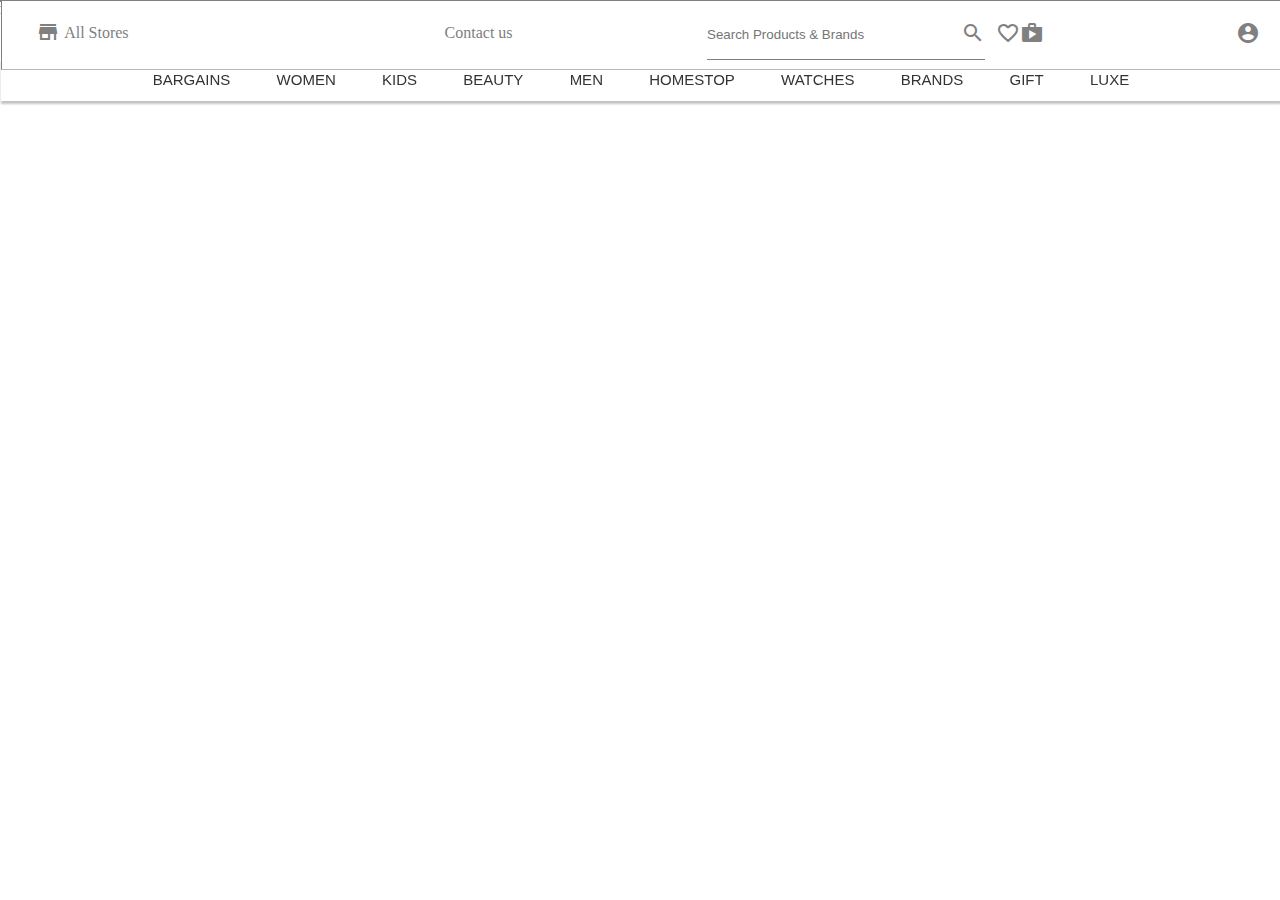
==== index.html @ a2b5203e "final files" ====
<!DOCTYPE html>
<html lang="en">

<head>
  <meta charset="UTF-8" />
  <meta http-equiv="X-UA-Compatible" content="IE=edge" />
  <meta name="viewport" content="width=device-width, initial-scale=1.0" />
  <link href="https://fonts.googleapis.com/icon?family=Material+Icons" rel="stylesheet" />
  <link rel="stylesheet" href="./style/navbar.css" />


  <title>shopperstop</title>

</head>

<body>
  <div id="navbarAppend"></div>
</body>

</html>
<script type="module">

  // navbar start from here
  import navbar from "./components/navbar.js";

  var navbarAppend = document.getElementById("navbarAppend");

  navbarAppend.innerHTML = navbar;

  let menuBar = document.getElementById('menubar-men');

  var account_icon = document.getElementById("account-icon");
  account_icon.addEventListener("mouseenter", showlogin);
  account_icon.addEventListener("mouseleave", hidelogin);

  var nav_account = document.getElementById("nav-account");

  function showlogin() {
    nav_account.style.display = "block";
  }

  function hidelogin() {
    nav_account.style.display = "none";
  }


  // end here
</script>
---- style/navbar.css ----
* {
  box-sizing: border-box;
  margin: 0;
  padding: 0;
}
body {
  margin-top: 0px;
}
.header-div,
.navbar-box {
  border: 1px solid grey;
  width: 100%;
  position: fixed;
  z-index: 1;
  top: 0;
  /* box-shadow: #0000003d 0px 3px 8px; */
}

.navbar-box {
  display: flex;
  border-bottom: 1px solid rgb(184, 184, 184);
  gap: 6%;
  box-sizing: border-box;
  padding: 0.7%;
  width: 100%;
  background-color: white;
}

.nav-left {
  /* padding: 2%; */
  flex: 4;
  display: flex;
  justify-content: space-between;
  padding: 0 2% 0 2%;
}
#nav-left-icon ul {
  display: flex;
  list-style: none;
  gap: 20px;
}
#nav-left-icon ul li a {
  color: grey;
  text-decoration: none;
  display: flex;
  padding-top: 10px;
}
/* #nav-left-icon ul li a i{
    border: 1px solid red;
} */
#nav-left-icon ul li a p {
  padding: 4px;
  /* border: 1px solid red; */
}
.nav-search {
  display: flex;
  width: 300px;
  border-bottom: 1px solid grey;
  padding: none;
  margin: none;
  /* border-bottom: ; */
}

#input-search {
  /* width: 400px; */
  width: 100%;
  padding: none;
  margin: none;
  border: none;
  flex: 2;
}
#input-search:focus {
  outline: none;
}

#search-btn {
  border: none;
  background-color: white;
  cursor: pointer;
  color: grey;
}
.nav-right {
  /* padding: 2%; */
  flex: 2;
  justify-content: space-between;
  display: flex;
}
.nav-right-icon {
  /* border: 2px solid red; */
  flex: 2;
  padding: 2%;
}
.nav-right-icon ul {
  display: flex;
  justify-content: space-evenly;
  list-style: none;
}
.nav-right-icon ul li a {
  color: grey;
}
#nav-menubar {
  /* border: 1px solid red; */
  /* display: flex; */
  text-align: center;
  padding: 1% 3% 1% 3%;
  /* border: 1px solid grey; */
  width: 100%;
  position: fixed;
  /* z-index: 1; */
  margin-top: 4.5%;
  background-color: white;
  /* border: 1px solid red; */
  box-shadow: #0000003d 0px 3px 2px;
  /* border: 1px solid blue; */
}
.nav-menubar-inner {
  /* border: 1px solid green; */
  display: flex;
  width: 85%;
  margin: auto;
  justify-content: space-around;
}
#nav-menubar .nav-menubar-inner div {
  /* border: 1px solid blue; */
  font-family: sans-serif;
  font-size: 15px;
  color: #333;
  cursor: pointer;
}
#nav-menubar > div :hover {
  color: #ff5d3b;
}
.nav-right-icon ul li {
  position: relative;
}
#nav-account {
  box-shadow: #0000003d 0px 3px 8px;
  background-color: white;
  width: 200px;
  right: 1px;
  /* padding: 2%; */
  border-radius: 8%;
  display: none;
  /* border: 1px solid blue; */
  position: fixed;
  z-index: 1;
  margin-right: 1%;
}

#nav-account li {
  padding: 5%;
}
#nav-account li a {
  text-decoration: none;
}
#menubar-men > p > a {
  text-decoration: none;
  color: #333;
}
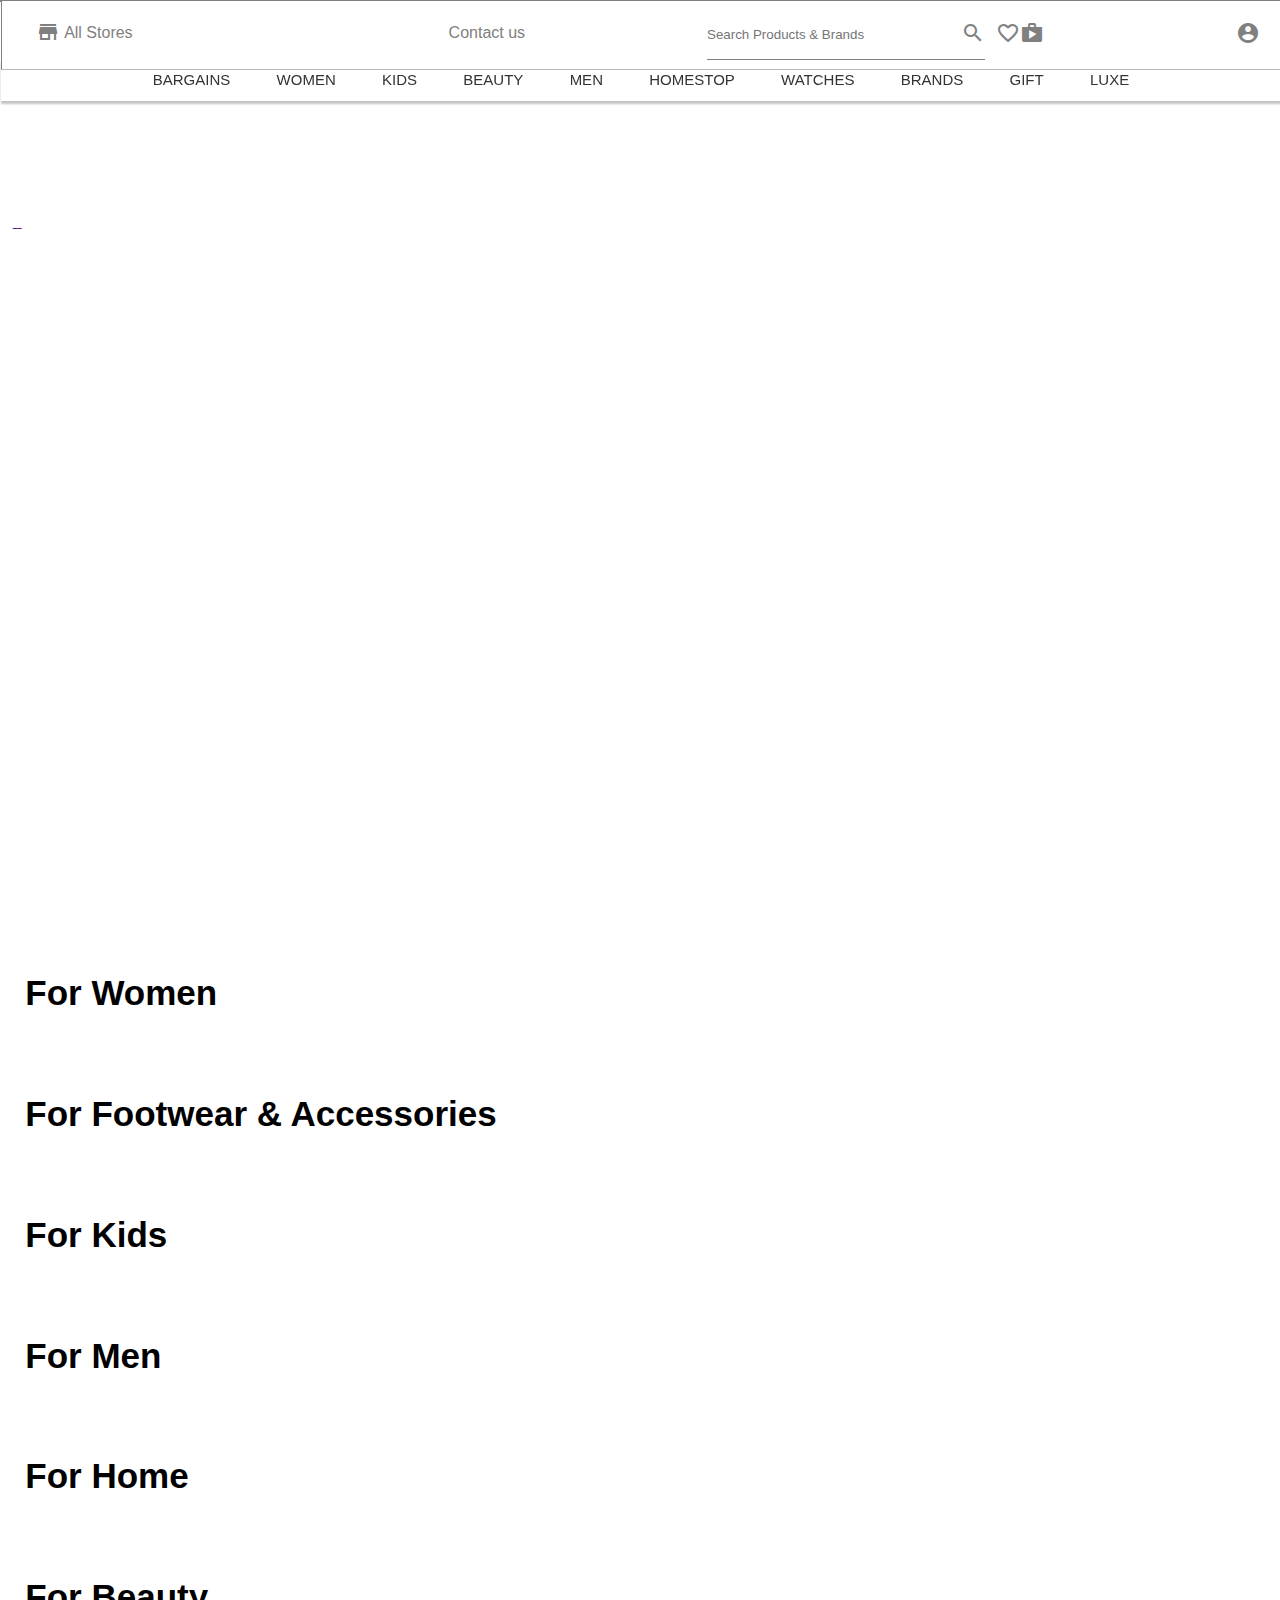
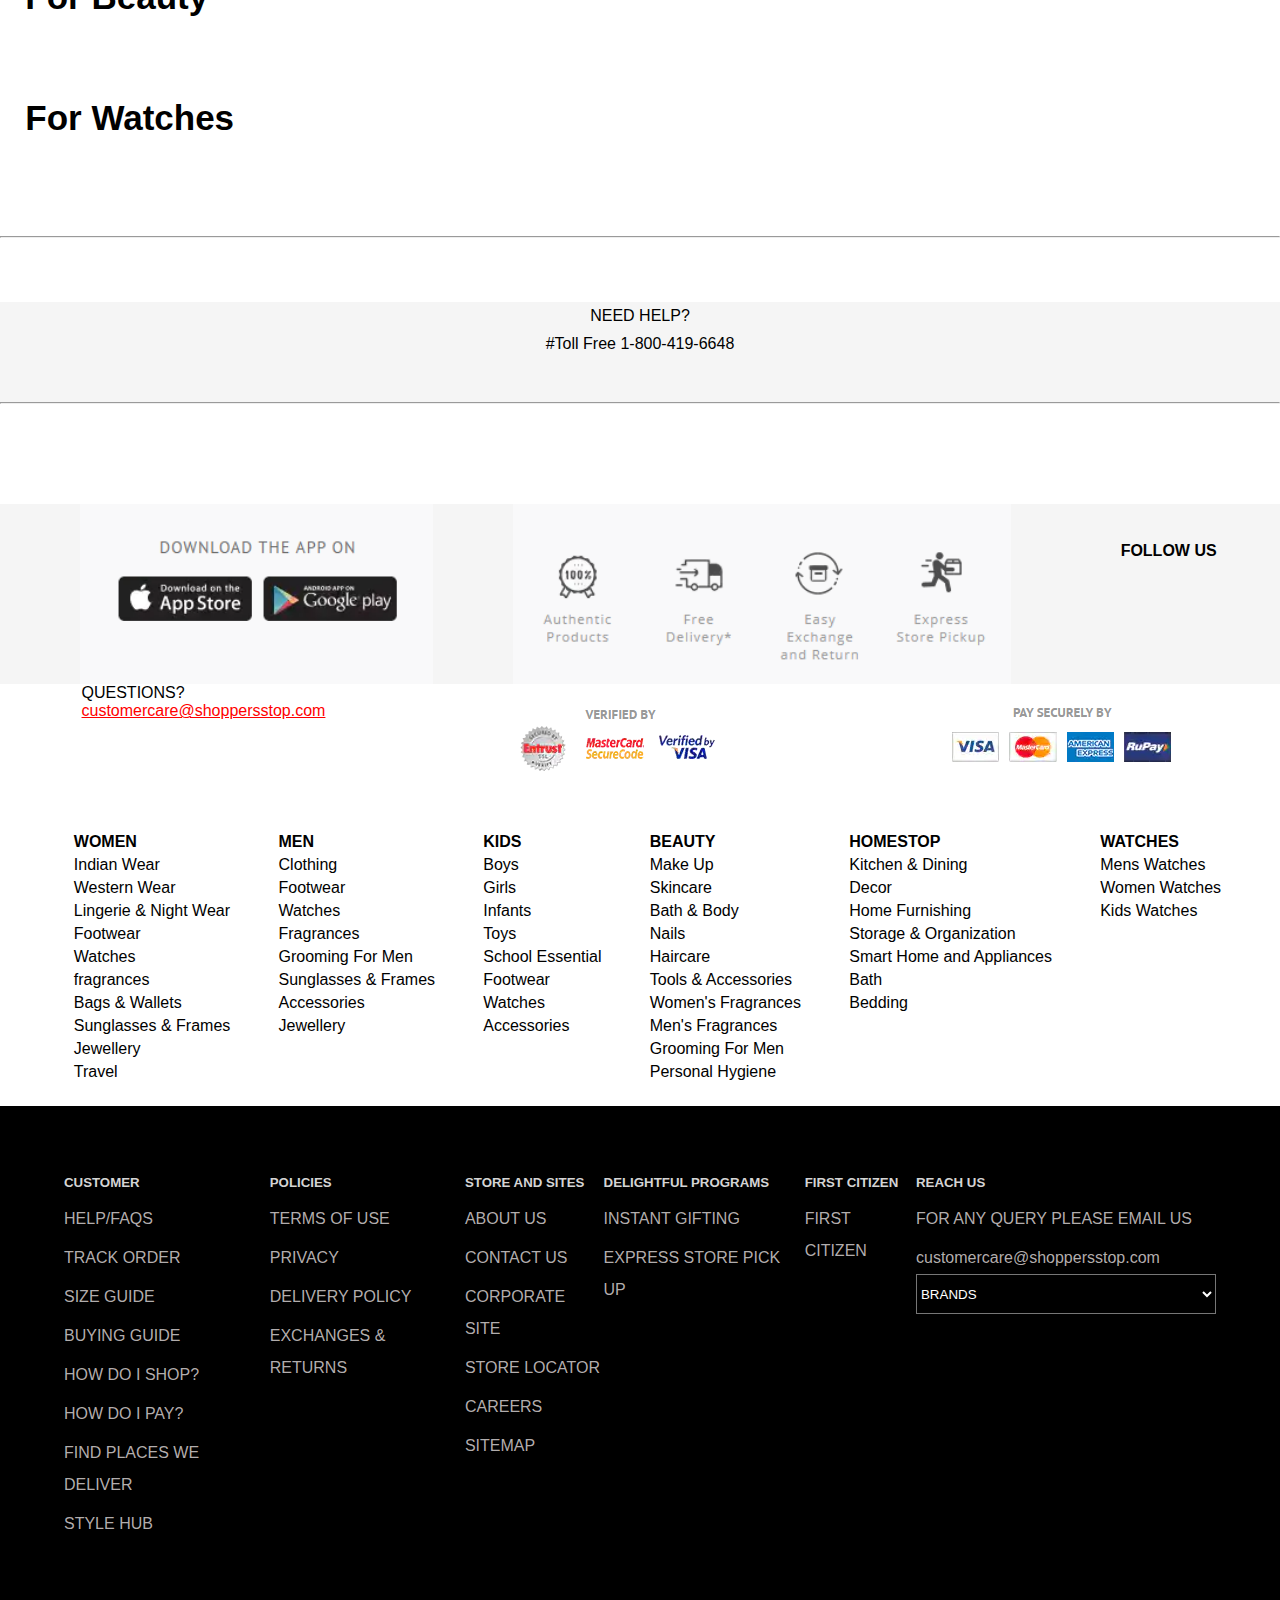
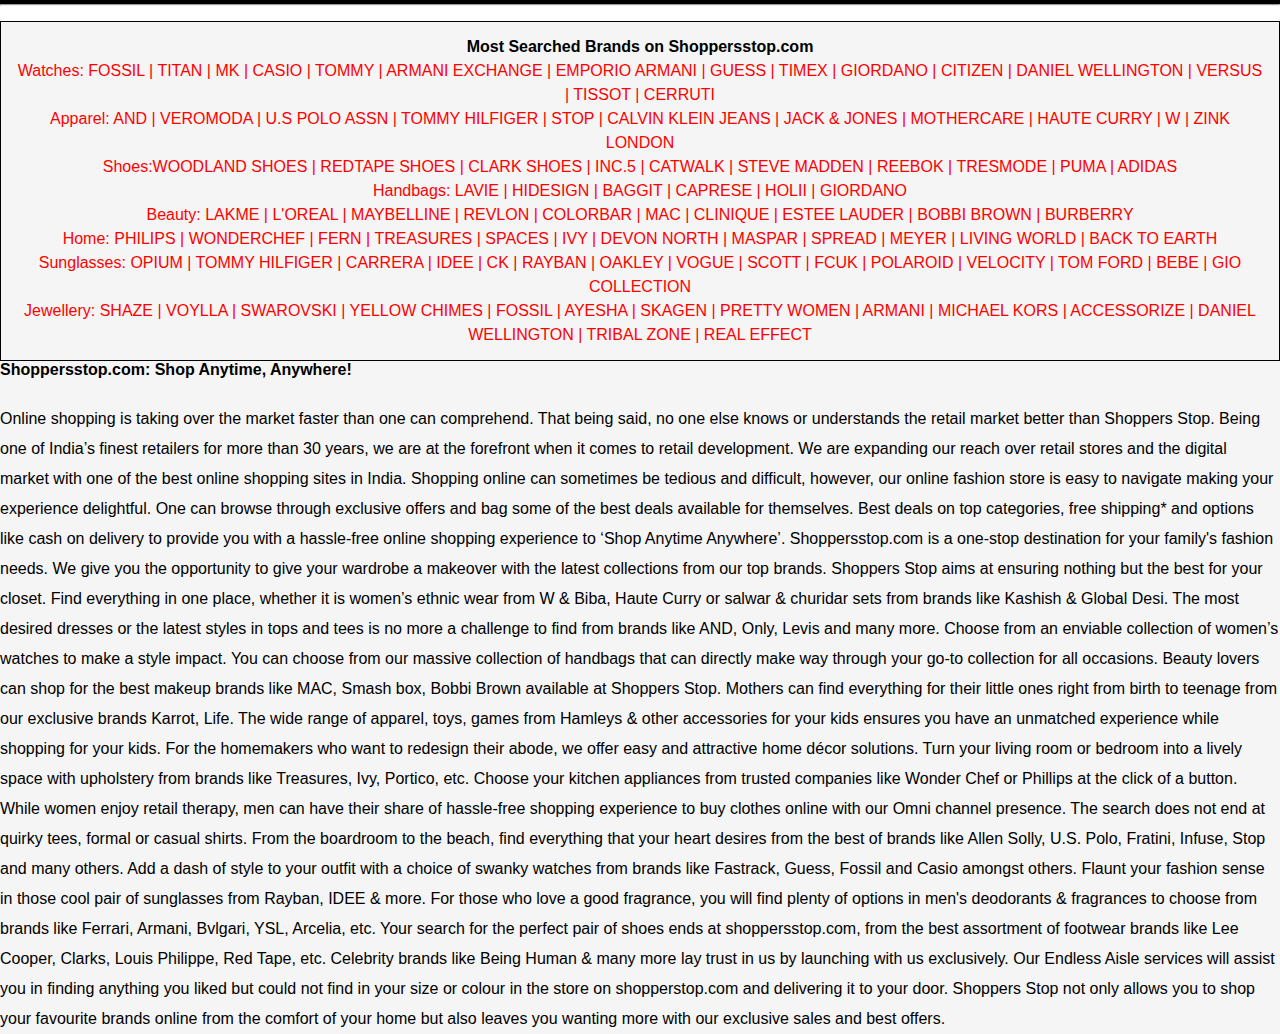
==== commit 8f697074: "final-files-added" ====
--- a/index.html
+++ b/index.html
@@ -2,47 +2,536 @@
 <html lang="en">
 
 <head>
-  <meta charset="UTF-8" />
-  <meta http-equiv="X-UA-Compatible" content="IE=edge" />
-  <meta name="viewport" content="width=device-width, initial-scale=1.0" />
-  <link href="https://fonts.googleapis.com/icon?family=Material+Icons" rel="stylesheet" />
-  <link rel="stylesheet" href="./style/navbar.css" />
-
-
-  <title>shopperstop</title>
+    <meta charset="UTF-8">
+    <meta http-equiv="X-UA-Compatible" content="IE=edge">
+    <meta name="viewport" content="width=device-width, initial-scale=1.0">
+    <link href="https://fonts.googleapis.com/icon?family=Material+Icons" rel="stylesheet" />
+    <script src="https://kit.fontawesome.com/742be1b08f.js" crossorigin="anonymous"></script>
+    <link href="https://fonts.googleapis.com/icon?family=Material+Icons" rel="stylesheet" />
+    <link rel="stylesheet" href="./style/footer.css">
+    <link rel="stylesheet" href="./style/navbar.css" />
+    <link rel="stylesheet" href="./style/index.css">
+
+    <title>Online Shopping India - Shop for</title>
 
 </head>
 
 <body>
-  <div id="navbarAppend"></div>
+
+    <div id="navbar"></div>
+
+    <div class="index-container">
+        <div class="long-banner">
+            <a href="">
+                <img src="https://sslimages.shoppersstop.com/sys-master/root/h20/h73/26877849042974/RD-Strip-Without-Previw-Web.gif"
+                    alt="">
+            </a>
+        </div>
+        <div class="banner-slider-box">
+            <div id="banner-slider">
+                <a href="">
+                    <img src="https://sslimages.shoppersstop.com/sys-master/root/h21/h2a/26895643082782/kurtas_web_20220122.jpg"
+                        alt="">
+                </a>
+                <!-- <a href="">
+                <img src="https://sslimages.shoppersstop.com/sys-master/root/hee/hbe/26893827440670/shiseido_web.jpg" alt="">
+            </a>
+            <a href="">
+                <img src="https://sslimages.shoppersstop.com/sys-master/root/haf/h8f/26883345252382/watches-home_web.jpg" alt="">
+            </a>
+            <a href="">
+                <img src="https://sslimages.shoppersstop.com/sys-master/root/h5c/h87/26895633940510/BOYS-_-GIRLS-newtopcraousel--20220122TOPWEAR_web.jpg" alt="">
+            </a>
+
+            <a href="">
+                <img src="https://sslimages.shoppersstop.com/sys-master/root/hc3/ha7/26867423805470/private-label_web_20220119.jpg" alt="">
+            </a>
+            <a href="">
+                <img src="https://sslimages.shoppersstop.com/sys-master/root/h1f/hda/26877829218334/home_web.jpg" alt="">
+            </a>
+            <a href="">
+                <img src="https://sslimages.shoppersstop.com/sys-master/root/hc1/h3c/26883343482910/men-new20220121casualwear_web.jpg" alt="">
+            </a> -->
+
+            </div>
+            <!-- <div class="indicators">
+                <span id="btn1"></span>
+                <span id="btn2"></span>
+                <span id="btn3"></span>
+                <span id="btn4"></span>
+                <span id="btn4"></span>
+                <span id="btn5"></span>
+                <span id="btn6"></span>
+                <span id="btn7"></span>
+            </div> -->
+        </div>
+        <div class="long-banner">
+            <a href="">
+                <img src="https://sslimages.shoppersstop.com/sys-master/root/h6a/h33/26883336503326/Sponsored-20220122newBrands-StripWeb.jpg"
+                    alt="">
+            </a>
+            <a href="">
+                <img src="https://sslimages.shoppersstop.com/sys-master/root/h2b/h75/26877850058782/Titan-LB-Brand-Static-Web1.jpg"
+                    alt="">
+            </a>
+            <a href=""><img style="margin-top: 5%;"
+                    src="https://sslimages.shoppersstop.com/sys-master/root/h60/he6/26897022844958/TOMMY-newcheck%20out%20sale-20220123HILFIGER--WEB.jpg"
+                    alt=""></a>
+            <a href=""><img
+                    src="https://sslimages.shoppersstop.com/sys-master/root/hd6/h43/26873801080862/Bargains-Of-The-Day-Strip-Web.jpg"
+                    alt=""></a>
+            <a href=""><img
+                    src="https://sslimages.shoppersstop.com/sys-master/root/h02/h82/26889624584222/KASHISH--STOP-HC---barginofday--20220122-web------01.jpg"
+                    alt=""></a>
+            <a href=""><img
+                    src="https://sslimages.shoppersstop.com/sys-master/root/hfb/h11/26873805144094/Join-the-Colour-Parade-Web-Strip.jpg"
+                    alt=""></a>
+
+        </div>
+        <div class="banner-4-in-1">
+            <img src="https://sslimages.shoppersstop.com/sys-master/root/h4a/haf/26877846814750/SAFFRON_4-widget-Web.jpg"
+                alt="">
+            <img src="https://sslimages.shoppersstop.com/sys-master/root/hd5/h74/26873804357662/white_4-widget_Web_20220119.jpg"
+                alt="">
+            <img src="https://sslimages.shoppersstop.com/sys-master/root/h88/hae/26877846880286/green_4-widget_Web.jpg"
+                alt="">
+            <img src="https://sslimages.shoppersstop.com/sys-master/root/h04/h6e/26873804554270/indigo_4-widget_Web_20220119.jpg"
+                alt="">
+        </div>
+        <div class="long-banner">
+            <a href=""><img
+                    src="https://sslimages.shoppersstop.com/sys-master/root/h08/h9c/26873788923934/Shoppers-Stop-Selects-Strip-Web_20220119.jpg"
+                    alt=""></a>
+            <a href=""><img
+                    src="https://sslimages.shoppersstop.com/sys-master/root/hb9/hb4/26889614753822/Shoppers-Stop-Selects-Static-Kitchen-new202201revisedCookware-Web.jpg"
+                    alt=""></a>
+            <a href=""><img
+                    src="https://sslimages.shoppersstop.com/sys-master/root/hab/h98/26867425247262/Grab-the-Deals-Strip-Web_20220119.jpg"
+                    alt=""></a>
+            <a href=""><img
+                    src="https://sslimages.shoppersstop.com/sys-master/root/h6a/h9c/26867425116190/Grab-the-Deals-Static-Makeup-Web_20220119.jpg"
+                    alt=""></a>
+            <a href=""><img
+                    src="https://sslimages.shoppersstop.com/sys-master/root/hb5/h87/26867425738782/Brands-in-Spotlight-Strip-Web_20220119.jpg"
+                    alt=""></a>
+            <a href=""><img src="" alt=""></a>
+        </div>
+        <div class="banner-4-in-1">
+            <img src="https://sslimages.shoppersstop.com/sys-master/root/hab/h44/26895305048094/Yuris_4-Widget-Webnew2201.jpg"
+                alt="">
+            <img src="https://sslimages.shoppersstop.com/sys-master/root/h38/h72/26895442968606/Juniper_4-new20220122Widget-Web.jpg"
+                alt="">
+            <img src="https://sslimages.shoppersstop.com/sys-master/root/h6a/h8b/26873788465182/W-_-Aurelia_4-Widget-Web_20220119.jpg"
+                alt="">
+            <img src="https://sslimages.shoppersstop.com/sys-master/root/h0c/h2e/26895634497566/biba-womens-static-4widget202201.jpg"
+                alt="">
+        </div>
+        <div class="banner-4-in-1">
+            <img src="https://sslimages.shoppersstop.com/sys-master/root/h7b/h8e/26873788530718/Peppermint_4-Widget-Web_20220119.jpg"
+                alt="">
+            <img src="https://sslimages.shoppersstop.com/sys-master/root/h51/hdc/26895629942814/Allensolly_4-new20220122Widget-Web.jpg"
+                alt="">
+            <img src="https://sslimages.shoppersstop.com/sys-master/root/h1d/h1c/26895630008350/Ruff_4-Widget-Webnew20220122.jpg"
+                alt="">
+            <img src="https://sslimages.shoppersstop.com/sys-master/root/hfb/h2a/26895634563102/biba-girlskids-4widget-web-202201.jpg"
+                alt="">
+        </div>
+        <div class="banner-4-in-1">
+            <img src="https://sslimages.shoppersstop.com/sys-master/root/h61/hee/26877837934622/Fossil_4-Widget-Web.jpg"
+                alt="">
+            <img src="https://sslimages.shoppersstop.com/sys-master/root/he5/h80/26867425935390/Adidas_4-Widget-Web_20220119.jpg"
+                alt="">
+            <img src="https://sslimages.shoppersstop.com/sys-master/root/hb0/hb5/26877846650910/hidesign_4-widget_web.jpg"
+                alt="">
+            <img src="https://sslimages.shoppersstop.com/sys-master/root/hdd/hfc/26883341844510/Spykar_4-Widget-Web--20220122--rbdrevised.jpg"
+                alt="">
+        </div>
+        <div class="banner-4-in-1">
+            <img src="https://sslimages.shoppersstop.com/sys-master/root/hc1/hb8/26877846585374/catwalk_4-widget_web.jpg"
+                alt="">
+            <img src="https://sslimages.shoppersstop.com/sys-master/root/h3a/h92/26873788661790/Shaya_4-Widget-Web_20220119.jpg"
+                alt="">
+            <img src="https://sslimages.shoppersstop.com/sys-master/root/h83/h27/26867426492446/Louis-Philippe_4-Widget-Web_20220119.jpg"
+                alt="">
+            <img src="https://sslimages.shoppersstop.com/sys-master/root/hae/h37/26895643475998/Tommy-Hilfiger_4-Widget-Web--newoffer20220123.jpg"
+                alt="">
+        </div>
+        <div class="long-banner">
+            <a href=""><img
+                    src="https://sslimages.shoppersstop.com/sys-master/root/h8c/hf7/26873797607454/Seasons-Best-Picks-Strip-Web.jpg"
+                    alt=""></a>
+            <a href=""><img
+                    src="https://sslimages.shoppersstop.com/sys-master/root/hdd/ha2/26857847554078/winterwear03_web_20220118.jpg"
+                    alt=""></a>
+            <a href=""><img
+                    src="https://sslimages.shoppersstop.com/sys-master/root/hcd/hcd/26873803833374/Up-your-home-interior-Strip-Web%20%281%29.jpg"
+                    alt=""></a>
+            <a href=""><img
+                    src="https://sslimages.shoppersstop.com/sys-master/root/h54/h87/26873791938590/dinning_web_20220119.jpg"
+                    alt=""></a>
+
+            <a href=""><img
+                    src="https://sslimages.shoppersstop.com/sys-master/root/h06/h6b/26873804619806/Your-Right-to-Beauty%21-Web-Strip_20220119.jpg"
+                    alt=""></a>
+            <a href=""><img src="" alt=""></a>
+        </div>
+        <div class="banner-4-in-1">
+            <img src="https://sslimages.shoppersstop.com/sys-master/root/h06/h2c/26883335815198/Clinique-4-new20220122--hp-Widget-Web.jpg"
+                alt="">
+            <img src="https://sslimages.shoppersstop.com/sys-master/root/h1e/h68/26873814712350/bobbi-brown_4-widget_web--rdhomepage--20220120.jpg"
+                alt="">
+            <img src="https://sslimages.shoppersstop.com/sys-master/root/h4f/hcb/26873815531550/clarins_4-newrdhomepage--20220120widget_web.jpg"
+                alt="">
+            <img src="https://sslimages.shoppersstop.com/sys-master/root/ha3/h22/26883331522590/kama_4-newoffer-20220122-hp-widget_Web.jpg"
+                alt="">
+        </div>
+        <div class="banner-3-in-1">
+            <img src="https://sslimages.shoppersstop.com/sys-master/root/h75/h69/26877826072606/plum_3x3-widget_20220120.jpg"
+                alt="">
+            <img src="https://sslimages.shoppersstop.com/sys-master/root/hb7/h62/26877826269214/arcelia_3x3-widget_20220120.jpg"
+                alt="">
+            <img src="https://sslimages.shoppersstop.com/sys-master/root/haf/h51/26877826760734/the-man-company_3x3-widget_20220120.jpg"
+                alt="">
+        </div>
+        <div class="banner-3-in-1">
+            <img src="https://sslimages.shoppersstop.com/sys-master/root/h78/h00/26877827088414/yves-rocher_3x3-widget_20220120.jpg"
+                alt="">
+            <img src="https://sslimages.shoppersstop.com/sys-master/root/h87/h06/26877827219486/revlon_3x3-widget_20220120.jpg"
+                alt="">
+            <img src="https://sslimages.shoppersstop.com/sys-master/root/hb8/h1e/26877827940382/chambor_3x3-widget_20220120.jpg"
+                alt="">
+        </div>
+        <div class="banner-3-in-1">
+            <img src="https://sslimages.shoppersstop.com/sys-master/root/he9/ha7/26873798393886/lakme_3x3-widget_20220119.jpg"
+                alt="">
+            <img src="https://sslimages.shoppersstop.com/sys-master/root/hdc/h01/26873813827614/arcelia_3x3-widget_rdhomepage_web_20012022.jpg"
+                alt="">
+            <img src="https://sslimages.shoppersstop.com/sys-master/root/he2/h48/26873799049246/maybelline_3x3-widget_20220119.jpg"
+                alt="">
+        </div>
+        <div class="banner-3-in-1">
+            <img src="https://sslimages.shoppersstop.com/sys-master/root/hd1/h45/26873799114782/loreal_3x3-widget_20220119.jpg"
+                alt="">
+            <img src="https://sslimages.shoppersstop.com/sys-master/root/h0f/h45/26873799180318/faces_3x3-widget_20220119.jpg"
+                alt="">
+            <img src="https://sslimages.shoppersstop.com/sys-master/root/h06/h06/26873813991454/colorbar_3x3-widget--rdhomepage---20220120--new.jpg"
+                alt="">
+        </div>
+        <div class="long-banner">
+            <a href=""><img
+                    src="https://sslimages.shoppersstop.com/sys-master/root/h45/h6f/26873814941726/More-for-Your-Winter-Wardrobe-Strip-Web.jpg"
+                    alt=""></a>
+            <a href=""><img
+                    src="https://sslimages.shoppersstop.com/sys-master/root/h81/h26/26873800032286/Embrace-the-Winter-in-Style-Static-Boys-_-Girls-Web_20220119.jpg"
+                    alt=""></a>
+            <a href=""><img
+                    src="https://sslimages.shoppersstop.com/sys-master/root/h91/he7/26877837738014/Wedding-Essentials-Strip.jpg"
+                    alt=""></a>
+        </div>
+        <div class="banner-4-in-1">
+            <img src="https://sslimages.shoppersstop.com/sys-master/root/h63/h0e/26873800753182/women-indianwear_4-widget_Web_20220119.jpg"
+                alt="">
+            <img src="https://sslimages.shoppersstop.com/sys-master/root/h66/h0b/26873800818718/suits-_-jackets_4-widget_Web_20220119.jpg"
+                alt="">
+            <img src="https://sslimages.shoppersstop.com/sys-master/root/ha4/h0a/26873800884254/kids-ethnicwear_4-widget_Web_20220119.jpg"
+                alt="">
+            <img src="https://sslimages.shoppersstop.com/sys-master/root/ha7/h07/26873800949790/Couple-Watches_4-widget_Web_20220119.jpg"
+                alt="">
+        </div>
+        <div class="long-banner">
+            <a href=""><img
+                    src="https://sslimages.shoppersstop.com/sys-master/root/hfd/hb7/26873802391582/New-Arrivals-Strip-Web_20220119.jpg"
+                    alt=""></a>
+            <a href=""><img
+                    src="https://sslimages.shoppersstop.com/sys-master/root/h3d/hef/26889615343646/NEW-ARRIVALS-Static-Fastrack-Handbags-Web.jpg"
+                    alt=""></a>
+            <a href=""><img
+                    src="https://sslimages.shoppersstop.com/sys-master/root/h88/hcf/26877840654366/Top-Categories-Strip-Web.jpg"
+                    alt=""></a>
+        </div>
+        <div class="banner-4-in-1">
+            <img src="https://sslimages.shoppersstop.com/sys-master/root/h2d/h21/26895634825246/Dresses----WEB--topcategories--up70-20220122.jpg"
+                alt="">
+            <img src="https://sslimages.shoppersstop.com/sys-master/root/hcb/hc1/26873802653726/Men-tshirts---_4-widget02-%281%29_20220119.jpg"
+                alt="">
+            <img src="https://sslimages.shoppersstop.com/sys-master/root/h8a/hc5/26873802784798/Watches--_4-widget02-%281%29_20220119.jpg"
+                alt="">
+            <img src="https://sslimages.shoppersstop.com/sys-master/root/h99/hcb/26873802915870/Footwear---_4-widget02-%281%29_20220119.jpg"
+                alt="">
+        </div>
+        <div class="banner-4-in-1">
+            <img src="https://sslimages.shoppersstop.com/sys-master/root/hea/he5/26873803112478/Kids-Bottomwea------_4-widget02-%281%29_20220119.jpg"
+                alt="">
+            <img src="https://sslimages.shoppersstop.com/sys-master/root/h2b/he2/26873803243550/Skincare----_4-widget02-%281%29_20220119.jpg"
+                alt="">
+            <img src="https://sslimages.shoppersstop.com/sys-master/root/h5a/hdb/26873803440158/Cushion-_-Curtains-----_4-widget02-%281%29_20220119.jpg"
+                alt="">
+            <img src="https://sslimages.shoppersstop.com/sys-master/root/h9b/hd7/26873803571230/Accessories--_4-widget02-%281%29_20220119.jpg"
+                alt="">
+        </div>
+        <div class="long-banner">
+            <a href=""><img
+                    src="https://sslimages.shoppersstop.com/sys-master/root/h5a/hc7/26873816645662/Lets-Get-You-Winter-Ready-Strip-Web.jpg"
+                    alt=""></a>
+            <a href=""><img
+                    src="https://sslimages.shoppersstop.com/sys-master/root/h15/had/26857847259166/3-4_static-web_20220118.jpg"
+                    alt=""></a>
+            <a href=""><img
+                    src="https://sslimages.shoppersstop.com/sys-master/root/hca/h05/26873805832222/Explore-More-Brands-Strip-Web_20220119.jpg"
+                    alt=""></a>
+        </div>
+        <!-- catogery start -->
+        <div class="index-category-box">
+            <h1>For Women</h1>
+            <div class="index-category">
+                <a href=""><img
+                        src="https://sslimages.shoppersstop.com/sys-master/root/hb6/h16/26897029201950/Juniper------_6widget_20220122.jpg"
+                        alt=""></a>
+                <a href=""><img
+                        src="https://sslimages.shoppersstop.com/sys-master/root/h39/h6c/26873791152158/Varanga----_6widget.jpg"
+                        alt=""></a>
+                <a href=""><img
+                        src="https://sslimages.shoppersstop.com/sys-master/root/h08/h16/26897029267486/Yuris--------_6widget_20220122.jpg"
+                        alt=""></a>
+                <a href=""><img
+                        src="https://sslimages.shoppersstop.com/sys-master/root/h49/h12/26897029398558/to-up-to-50-BIBA--_6widget_20220122.jpg"
+                        alt=""></a>
+                <a href=""><img
+                        src="https://sslimages.shoppersstop.com/sys-master/root/h37/h0f/26897029464094/Gipsy--------_6widget_20220122.jpg"
+                        alt=""></a>
+                <a href=""><img
+                        src="https://sslimages.shoppersstop.com/sys-master/root/h3a/h0c/26897029529630/Forever-New--------_6widget_20220122.jpg"
+                        alt=""></a>
+            </div>
+        </div>
+        <div class="index-category-box">
+            <h1>For Footwear & Accessories</h1>
+            <div class="index-category">
+                <a href=""><img
+                        src="https://sslimages.shoppersstop.com/sys-master/root/h2a/h1f/26877819846686/For-Footwear-_-Accessories-6-Widgets-Womens-footwear.jpg"
+                        alt=""></a>
+                <a href=""><img
+                        src="https://sslimages.shoppersstop.com/sys-master/root/h3b/h22/26877819912222/For-Footwear-_-Accessories-6-Widgets-Mens-footwear.jpg"
+                        alt=""></a>
+                <a href=""><img
+                        src="https://sslimages.shoppersstop.com/sys-master/root/he9/h22/26877819977758/For-Footwear-_-Accessories-6-Widgets-Baggit.jpg"
+                        alt=""></a>
+                <a href=""><img
+                        src="https://sslimages.shoppersstop.com/sys-master/root/h93/he4/26877820043294/For-Footwear-_-Accessories-6-Widgets-Mens-accessories.jpg"
+                        alt=""></a>
+                <a href=""><img
+                        src="https://sslimages.shoppersstop.com/sys-master/root/had/h8a/26897023402014/idee--newforwatches20220123----_6widget.jpg"
+                        alt=""></a>
+                <a href=""><img
+                        src="https://sslimages.shoppersstop.com/sys-master/root/h9e/hd3/26877820534814/For-Footwear-_-Accessories-6-Widgets-Jewellery.jpg"
+                        alt=""></a>
+            </div>
+        </div>
+
+        <div class="index-category-box">
+            <h1>For Kids</h1>
+            <div class="index-category">
+                <a href=""><img
+                        src="https://sslimages.shoppersstop.com/sys-master/root/h56/h84/26873791873054/Mothercare-6-Widgets.jpg"
+                        alt=""></a>
+                <a href=""><img
+                        src="https://sslimages.shoppersstop.com/sys-master/root/h4e/hdd/26873792397342/AND-_-GD-Girls-6-Widgets.jpg"
+                        alt=""></a>
+                <a href=""><img
+                        src="https://sslimages.shoppersstop.com/sys-master/root/he1/hd8/26873792200734/Cutecumber-6-Widgets.jpg"
+                        alt=""></a>
+                <a href=""><img
+                        src="https://sslimages.shoppersstop.com/sys-master/root/h75/h34/26895635251230/Ruff-6-Widgets---newforkids202201022.jpg"
+                        alt=""></a>
+                <a href=""><img
+                        src="https://sslimages.shoppersstop.com/sys-master/root/ha0/hdc/26873792331806/USPA-6-Widgets.jpg"
+                        alt=""></a>
+                <a href=""><img
+                        src="https://sslimages.shoppersstop.com/sys-master/root/h73/h37/26895635316766/Angel-%26-Rocket---forkids20220122-6widget.jpg"
+                        alt=""></a>
+            </div>
+        </div>
+        <div class="index-category-box">
+            <h1>For Men</h1>
+            <div class="index-category">
+                <a href=""><img
+                        src="https://sslimages.shoppersstop.com/sys-master/root/h95/h9d/26883355312158/Nautica--2--_6widget.jpg"
+                        alt=""></a>
+                <a href=""><img
+                        src="https://sslimages.shoppersstop.com/sys-master/root/hee/hff/26883341910046/Octave----newrevised20220120-_6widget.jpg"
+                        alt=""></a>
+                <a href=""><img
+                        src="https://sslimages.shoppersstop.com/sys-master/root/hcb/hc2/26877838163998/Levis------_6widget_20220120.jpg"
+                        alt=""></a>
+                <a href=""><img
+                        src="https://sslimages.shoppersstop.com/sys-master/root/h63/hff/26883341975582/Celio--new20220122rbdrevised--_6widget.jpg"
+                        alt=""></a>
+                <a href=""><img
+                        src="https://sslimages.shoppersstop.com/sys-master/root/h1e/h0d/26873790496798/Allen-Solly-----_6widget.jpg"
+                        alt=""></a>
+                <a href=""><img
+                        src="https://sslimages.shoppersstop.com/sys-master/root/h30/h10/26873790562334/Blackberrys---------_6widget.jpg"
+                        alt=""></a>
+            </div>
+        </div>
+        <div class="index-category-box">
+            <h1>For Home</h1>
+            <div class="index-category">
+                <a href=""><img
+                        src="https://sslimages.shoppersstop.com/sys-master/root/h37/h6f/26873791217694/Storage-Containers-----_6widget.jpg"
+                        alt=""></a>
+                <a href=""><img
+                        src="https://sslimages.shoppersstop.com/sys-master/root/hf6/h72/26873791348766/Cups-_-Mugs-------_6widget.jpg"
+                        alt=""></a>
+                <a href=""><img
+                        src="https://sslimages.shoppersstop.com/sys-master/root/h07/h76/26873791414302/Kitchen-Tools-_-Gadgets-------_6widget.jpg"
+                        alt=""></a>
+                <a href=""><img
+                        src="https://sslimages.shoppersstop.com/sys-master/root/hb5/h76/26873791479838/Towels-----_6widget.jpg"
+                        alt=""></a>
+                <a href=""><img
+                        src="https://sslimages.shoppersstop.com/sys-master/root/hc7/h79/26873791545374/Pots-_-Planters-------_6widget.jpg"
+                        alt=""></a>
+                <a href=""><img
+                        src="https://sslimages.shoppersstop.com/sys-master/root/h86/h7d/26873791676446/Candles-_-Lanterns-----_6widget.jpg"
+                        alt=""></a>
+            </div>
+        </div>
+        <div class="index-category-box">
+            <h1>For Beauty</h1>
+            <div class="index-category">
+                <a href=""><img
+                        src="https://sslimages.shoppersstop.com/sys-master/root/h82/h62/26873806487582/Explore-More-Brands-for-Beauty-6-20220120Widgets-S-OLIVER.jpg"
+                        alt=""></a>
+                <a href=""><img
+                        src="https://sslimages.shoppersstop.com/sys-master/root/hb1/h8e/26883326902302/Explore-More-Brands-for-newofferBeauty-6-Widgets-Arcelia.jpg"
+                        alt=""></a>
+                <a href=""><img
+                        src="https://sslimages.shoppersstop.com/sys-master/root/h91/h68/26873806618654/Explore-More-Brands-for-Beauty-6-Widgets-new20220120MOCEMSA.jpg"
+                        alt=""></a>
+                <a href=""><img
+                        src="https://sslimages.shoppersstop.com/sys-master/root/h52/h69/26873806684190/Explore-More-Brands-for-new20220120newBeauty-6-Widgets-Ajmal-.jpg"
+                        alt=""></a>
+                <a href=""><img
+                        src="https://sslimages.shoppersstop.com/sys-master/root/h50/h6c/26873806749726/Explore-More-Brands-for-Beauty-6-new20220120newWidgets-Embark.jpg"
+                        alt=""></a>
+                <a href=""><img
+                        src="https://sslimages.shoppersstop.com/sys-master/root/h61/h6f/26873806815262/Explore-More-new20220120shavWidgets-BOMBAY-SHAVING.jpg"
+                        alt=""></a>
+            </div>
+        </div>
+        <div class="index-category-box">
+            <h1>For Watches</h1>
+            <div class="index-category">
+                <a href=""><img
+                        src="https://sslimages.shoppersstop.com/sys-master/root/hef/h33/26895643344926/Timex--for-watches-20220123-_6widget.jpg"
+                        alt=""></a>
+                <a href=""><img
+                        src="https://sslimages.shoppersstop.com/sys-master/root/hdf/hcf/26877820665886/For-Watches-6-Widgets-Guess.jpg"
+                        alt=""></a>
+                <a href=""><img
+                        src="https://sslimages.shoppersstop.com/sys-master/root/hcd/hcc/26877820731422/For-Watches-6-Widgets-Giordano.jpg"
+                        alt=""></a>
+                <a href=""><img
+                        src="https://sslimages.shoppersstop.com/sys-master/root/h20/hcc/26877820796958/For-Watches-6-Widgets-Tommy.jpg"
+                        alt=""></a>
+                <a href=""><img
+                        src="https://sslimages.shoppersstop.com/sys-master/root/h01/h37/26895643410462/Kenneth-cole----newforwatches-2022012301--_6widget.jpg"
+                        alt=""></a>
+                <a href=""><img
+                        src="https://sslimages.shoppersstop.com/sys-master/root/h10/hc6/26877820928030/For-Watches-6-Widgets-Police.jpg"
+                        alt=""></a>
+            </div>
+        </div>
+        <div class="long-banner">
+            <a href=""><img
+                    src="https://sslimages.shoppersstop.com/sys-master/root/h28/hd1/26873816383518/Your-Ultimate-Guide-To-Sale-Shopping-Strip-Web.jpg"
+                    alt=""></a>
+            <a href=""><img
+                    src="https://cdn.dynamicyield.com/api/8770829/images/5514ec7db56a__winter-shop-the-look_web02-20220601.jpg"
+                    alt=""></a>
+            <a href=""><img
+                    src="https://sslimages.shoppersstop.com/sys-master/root/ha1/h7c/26897028349982/RD-Strip-Web_20220122.jpg"
+                    alt=""></a>
+            <a href=""><img
+                    src="https://sslimages.shoppersstop.com/sys-master/root/h37/h5a/26897025925150/Republic-Day-Web_20220122.jpg"
+                    alt=""></a>
+            <a href=""><img
+                    src="https://sslimages.shoppersstop.com/sys-master/root/h7c/hea/26828947390494/Personal-20221101_Shopper-Strip-Web.jpg"
+                    alt=""></a>
+        </div>
+    </div>
+
+    <div class="footer"></div>
 </body>
 
 </html>
+
 <script type="module">
 
-  // navbar start from here
-  import navbar from "./components/navbar.js";
-
-  var navbarAppend = document.getElementById("navbarAppend");
-
-  navbarAppend.innerHTML = navbar;
-
-  let menuBar = document.getElementById('menubar-men');
-
-  var account_icon = document.getElementById("account-icon");
-  account_icon.addEventListener("mouseenter", showlogin);
-  account_icon.addEventListener("mouseleave", hidelogin);
-
-  var nav_account = document.getElementById("nav-account");
-
-  function showlogin() {
-    nav_account.style.display = "block";
-  }
-
-  function hidelogin() {
-    nav_account.style.display = "none";
-  }
-
-
-  // end here
-</script>+    import navbar from "./components/navbar.js";
+
+    var navbarAppend = document.getElementById("navbar");
+
+    navbarAppend.innerHTML = navbar();
+
+    import footer from './components/footer.js'
+
+    let footerEle = document.querySelector('.footer');
+
+    footerEle.innerHTML = footer();
+
+
+    let menuBar = document.getElementById('menubar-men');
+
+    var account_icon = document.getElementById("account-icon");
+    account_icon.addEventListener("mouseenter", showlogin);
+    account_icon.addEventListener("mouseleave", hidelogin);
+
+    var nav_account = document.getElementById("nav-account");
+
+    function showlogin() {
+        nav_account.style.display = "block";
+    }
+
+    function hidelogin() {
+        nav_account.style.display = "none";
+    }
+
+
+
+
+</script>
+
+<!-- <script>
+    var slid = document.getElementById("banner-slider");
+    var btn1 = document.getElementById("btn1");
+    var btn2 = document.getElementById("btn2");
+    var btn3 = document.getElementById("btn3");
+    var btn4 = document.getElementById("btn4");
+    var btn5 = document.getElementById("btn5");
+    var btn6 = document.getElementById("btn6");
+    var btn7 = document.getElementById("btn7");
+
+    btn1.onclick = function() {
+        slid.style.transform = "translateX(0px)"
+    }
+    btn2.onclick = function() {
+        slid.style.transform = "translateX(-100%)"
+    }
+    btn3.onclick = function() {
+        slid.style.transform = "translateX(-200%)"
+    }
+    btn4.onclick = function() {
+        slid.style.transform = "translateX(-300%)"
+    }
+    btn5.onclick = function() {
+        slid.style.transform = "translateX(-400%)"
+    }
+    btn6.onclick = function() {
+        slid.style.transform = "translateX(-500)"
+    }
+    btn7.onclick = function() {
+        slid.style.transform = "translateX(-600%)"
+    }
+</script> -->--- a/style/footer.css
+++ b/style/footer.css
@@ -0,0 +1,130 @@
+* {
+  margin: 0;
+  padding: 0;
+  font-family: sans-serif;
+}
+#footerDiv1 {
+  background-color: whitesmoke;
+  height: 100px;
+  margin-top: 5%;
+}
+#footerDiv2 {
+  height: 150px;
+  background-color: whitesmoke;
+  background-position: 0%;
+  margin-top: 5px;
+}
+#para1 {
+  text-align: center;
+  margin-top: 5px;
+  padding-top: 5px;
+}
+#footerDiv2 {
+  margin-top: 100px;
+  height: 180px;
+  display: flex;
+  background-color: whitesmoke;
+}
+#footerDiv2 > div > #icon {
+  display: flex;
+}
+#footerDiv2 > div {
+  margin-left: 80px;
+}
+#footerDiv2 > div h4 {
+  margin-left: 30px;
+  margin-top: 30%;
+}
+#footerDiv2 > div img {
+  height: 180px;
+}
+#footerDiv2 > #icon a {
+  color: black;
+  margin-left: 30px;
+}
+
+#footerDiv3 {
+  display: flex;
+  gap: 100px;
+  margin-left: 30px;
+  justify-content: space-evenly;
+}
+#footerDiv3 > div a {
+  color: red;
+}
+
+#footerDiv4 {
+  display: flex;
+  color: black;
+  justify-content: space-evenly;
+  line-height: 1;
+  padding: 2%;
+}
+#footerDiv4 > h4 {
+  display: flex;
+  color: black;
+}
+#footerDiv4 > div h4 {
+  padding-left: 15px;
+}
+
+#footerDiv4 > div > a {
+  text-decoration: none;
+  color: black;
+}
+#footerDiv4 > div > ul a {
+  text-decoration: none;
+  color: black;
+}
+#footerDiv4 > div > ul a li {
+  text-decoration: none;
+  color: black;
+  list-style: none;
+  padding-top: 7px;
+  padding-left: 15px;
+}
+#footerDiv5 {
+  display: flex;
+  background-color: black;
+  justify-content: space-evenly;
+  padding: 5%;
+  line-height: 2;
+}
+#footter5H5 {
+  color: rgb(212, 212, 212);
+}
+#footerDiv5 > div > ul a li {
+  color: rgba(196, 191, 191, 0.925);
+  text-decoration: none;
+  list-style: none;
+  padding-top: 7px;
+}
+#footerDiv5 > div > ul a {
+  text-decoration: none;
+}
+ul + select {
+  width: 300px;
+  height: 40px;
+  background-color: black;
+  color: white;
+}
+#footerDiv6 {
+  background-color: whitesmoke;
+  margin-top: 10px;
+}
+#footerDiv7 {
+  margin-top: 15px;
+  border: 1px solid black;
+  padding: 1%;
+  text-align: center;
+  line-height: 1.5;
+}
+
+#footerDiv7 > p {
+  color: red;
+}
+
+#footerDiv8 > p {
+  line-height: 30px;
+  margin-top: 2%;
+}
--- a/style/index.css
+++ b/style/index.css
@@ -0,0 +1,92 @@
+* {
+  margin: 0;
+  padding: 0;
+  box-sizing: border-box;
+}
+.index-container {
+  width: 98%;
+  /* border: 1px solid red; */
+  margin: auto;
+  margin-top: 8%;
+}
+
+.long-banner > a > img {
+  /* border: 1px solid red; */
+  width: 100%;
+  margin: 0.5% 0%;
+}
+
+.banner-slider-box {
+  /* border: 1px solid rgb(0, 26, 255); */
+  margin: 10px auto;
+  position: relative;
+}
+
+#banner-slider {
+  width: 100%;
+}
+
+.banner-slider-box img {
+  width: 100%;
+}
+
+.indicators {
+  /* border: 1px solid red; */
+  position: absolute;
+  left: 50%;
+  bottom: 20px;
+  transform: translateX(-50);
+}
+
+.indicators span {
+  /* border: 1px solid red; */
+  display: inline-flex;
+  width: 15px;
+  height: 15px;
+  border-radius: 50%;
+  background: rgb(255, 255, 255, 0.5);
+  cursor: pointer;
+}
+
+.banner-4-in-1 {
+  width: 100%;
+  margin: 2% 0%;
+  display: inline-flex;
+  gap: 3%;
+}
+
+.banner-4-in-1 > img {
+  width: 23%;
+}
+
+.banner-3-in-1 {
+  width: 100%;
+  margin: 2% 0%;
+  display: inline-flex;
+}
+
+.banner-3-in-1 > img {
+  width: 33.3%;
+}
+
+.index-category-box {
+  /* border: 1px solid red; */
+  width: 100%;
+  padding: 0%;
+  margin-bottom: 5%;
+}
+
+.index-category-box > h1 {
+  /* border: 1px solid red; */
+  padding: 0%;
+  font-size: 35px;
+  margin-left: 1%;
+}
+
+.index-category img {
+  width: 100%;
+}
+
+.index-category {
+  display: inline-flex;
+}
